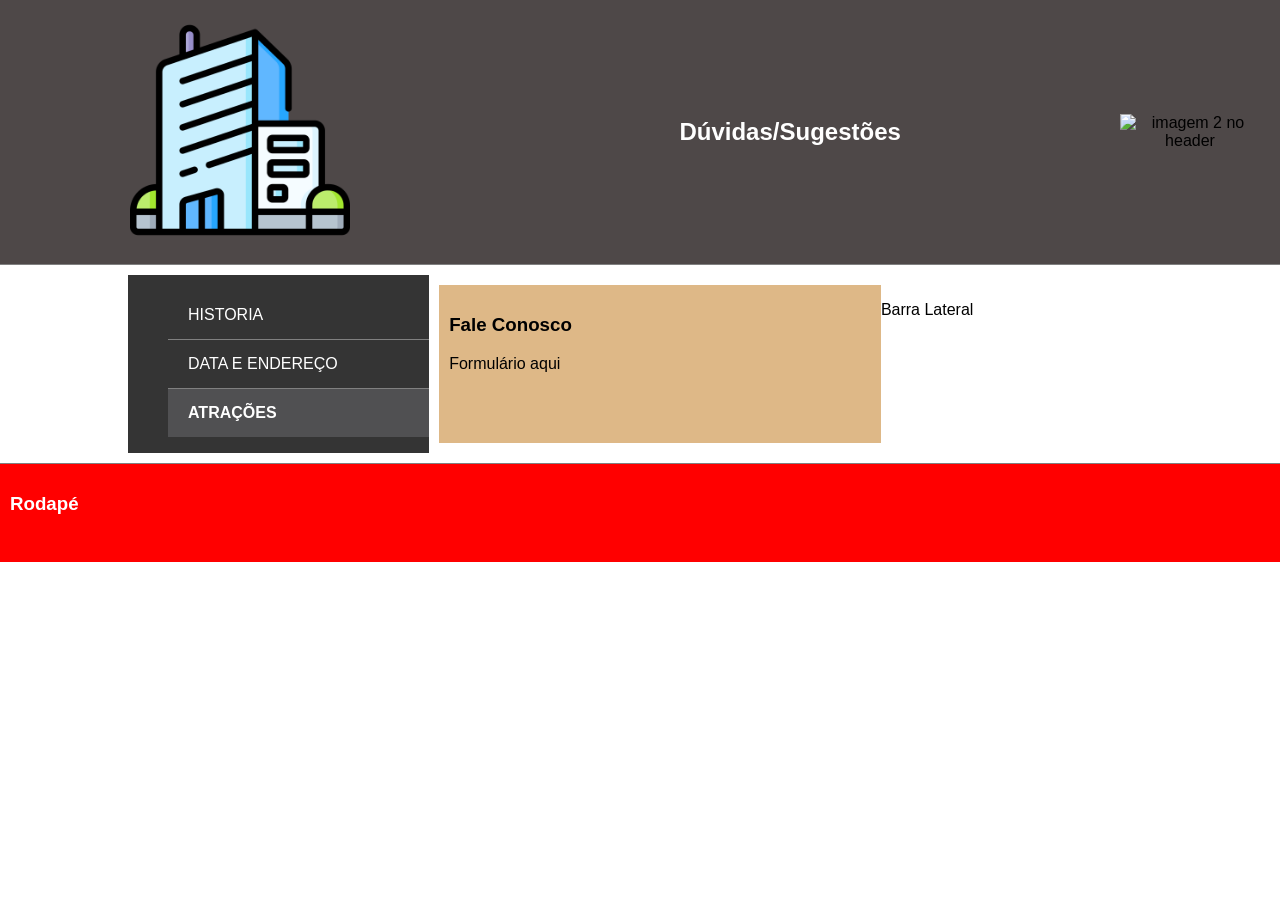
==== atracoes.html @ c1daaccc "fazer" ====
<!DOCTYPE html>
<html lang="pt-br">

<head>
  <!--utf-8 acentuação/caracteres especiais-->
  <meta charset="UTF-8">
  <!--é o 1o para o site se tornar responsivo-->
  <meta name="viewport" content="width=device-width, initial-scale=1.0">
  <title>Revisão de aula</title>
  <link rel="stylesheet" href="css/estilos.css">
  <link rel="shortcut icon" href="img/building.png" type="image/png">
</head>

<body>
  <header>
    <aside>
      <img src="img/office-building.png" alt="imagem 1 no header">
    </aside>
    <section>
      <h1>Dúvidas/Sugestões</h1>
    </section>
    <aside>
      <img src="img/placeholder.png" alt="imagem 2 no header">
    </aside>
  </header>

  <div class="container">

    <div class="conteudo-central">
      <nav class="menu-lateral">
        <ul>
          <li><a href="index.html">HISTORIA</a></li>
          <li><a href="endereco.html">DATA E ENDEREÇO</a></li>
          <li><a href="atracoes.html" class="active">ATRAÇÕES</a></li>
        </ul>
      </nav>
      <main>
        <section>
          <h3>Fale Conosco</h3>
          <p>Formulário aqui</p>
        </section>
        <aside>
          <p>Barra Lateral</p>
        </aside>
      </main>
    </div>
  </div>

  <footer>
    <h3>Rodapé</h3>
    <img src="" alt="">
  </footer>
</body>

</html>
---- css/estilos.css ----
body {
  margin: 0;
  font-family: arial;
}

.container {
  width: 80%;
  margin: auto;
}

header {
  align-items: center;
  background-color: rgb(78, 72, 72);
  text-align: center;
  padding: 20px;
  margin-bottom: 10px;
  border-bottom: 1px solid gray;
  display: flex;
}

header img {
  width: 50%;
}

.conteudo-central {
  display: flex;
}

main {
  width: 70%;
  background-color: rgba(121, 100, 141, 0);
  padding: 10px;
  display: flex;
}

section {
  background-color: burlywood;
  padding: 10px;
  width: 60%;
}

header section {
  background-color: rgba(0, 0, 0, 0);
  color: white;

}

footer {
  background-color: red;
  color: white;
  padding: 10px;
  margin-top: 10px;
  border-top: 1px solid gray;
}

/*MENU LATERAL - INICIO*/
.menu-lateral {
  width: 30%;
  background-color: rgb(52, 52, 52);
}

.menu-lateral ul {
  list-style: none;
}

.menu-lateral a {
  display: block;
  padding: 15px 20px;
  color: rgb(255, 255, 255);
  text-decoration: none;
  transition: all 0.3s ease;
}

.menu-lateral a:hover {
  background-color: rgb(238, 255, 0);
  padding-left: 30px;
  color: black
}

.menu-lateral li {
  border-bottom: 1px solid gray;
}

.menu-lateral li:last-child {
  border-bottom: none;
}

.menu-lateral a.active {
  background-color:rgb(80, 80, 82);
  font-weight: bold;
}

.menu-lateral a.active:hover {
  color:white
}

@keyframes girar {
  from {
    transform: rotate(0deg);
  }
  to {
    transform: rotate(360deg);
  }
}


.girar {
  animation: girar 3.5s ease-in-out infinite;
}
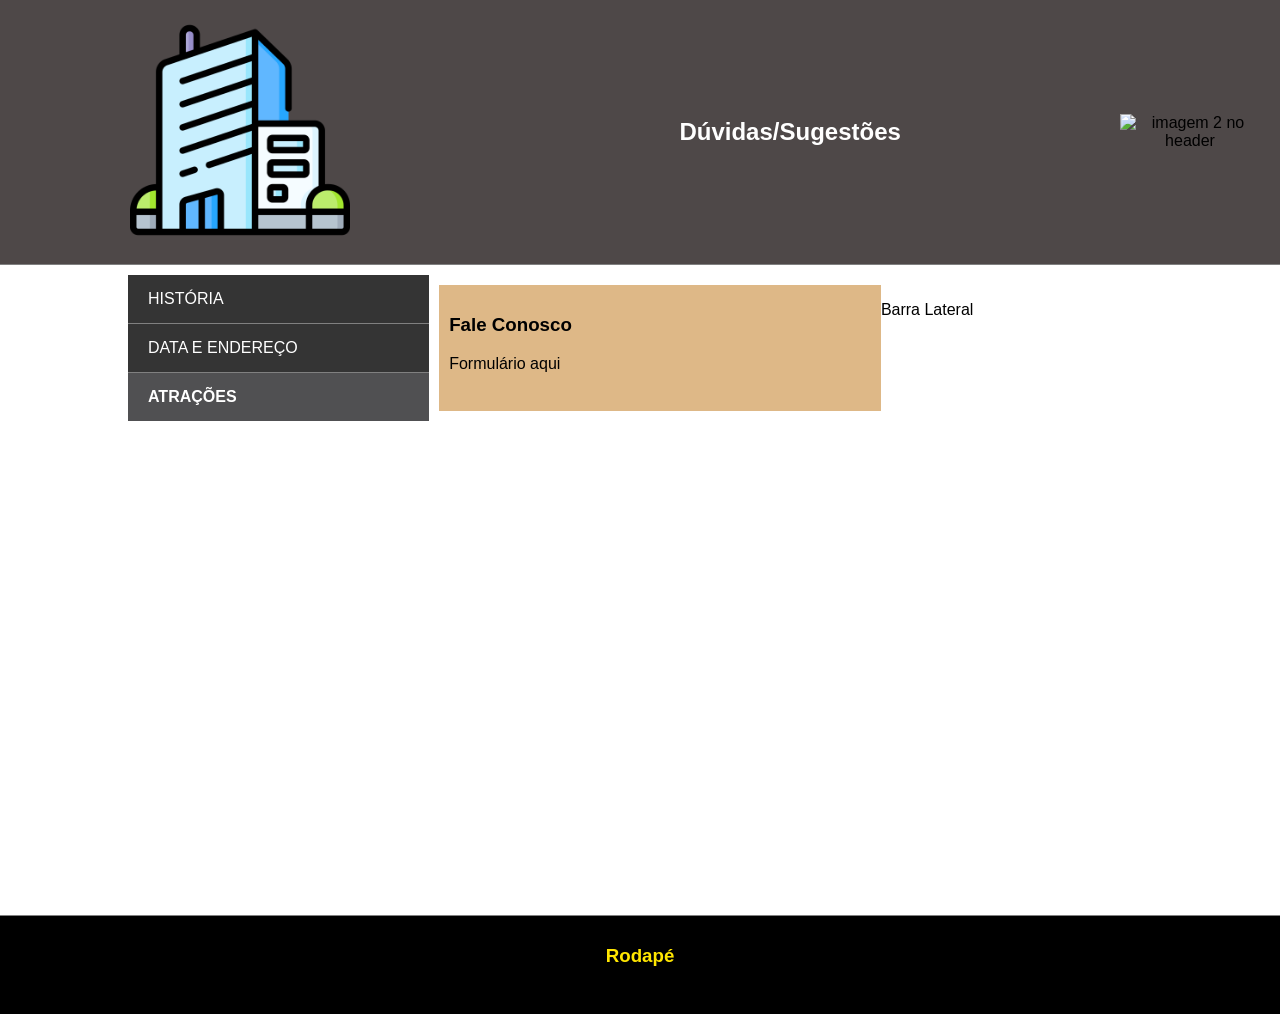
==== commit 87fa4e19: "Mexer no css, html e arrumar portugues" ====
--- a/atracoes.html
+++ b/atracoes.html
@@ -29,7 +29,7 @@
     <div class="conteudo-central">
       <nav class="menu-lateral">
         <ul>
-          <li><a href="index.html">HISTORIA</a></li>
+          <li><a href="index.html">HISTÓRIA</a></li>
           <li><a href="endereco.html">DATA E ENDEREÇO</a></li>
           <li><a href="atracoes.html" class="active">ATRAÇÕES</a></li>
         </ul>
--- a/css/estilos.css
+++ b/css/estilos.css
@@ -6,6 +6,7 @@
 .container {
   width: 80%;
   margin: auto;
+  min-height: 70vh;
 }
 
 header {
@@ -46,21 +47,25 @@
 }
 
 footer {
-  background-color: red;
-  color: white;
+  background-color: rgb(0, 0, 0);
+  color: rgb(255, 230, 0);
   padding: 10px;
   margin-top: 10px;
   border-top: 1px solid gray;
+  text-align: center;
 }
 
 /*MENU LATERAL - INICIO*/
 .menu-lateral {
   width: 30%;
   background-color: rgb(52, 52, 52);
+  height: 0%
 }
 
 .menu-lateral ul {
   list-style: none;
+  margin: 0;
+  padding: 0;
 }
 
 .menu-lateral a {
@@ -73,6 +78,7 @@
 
 .menu-lateral a:hover {
   background-color: rgb(238, 255, 0);
+  font-weight: bold;
   padding-left: 30px;
   color: black
 }
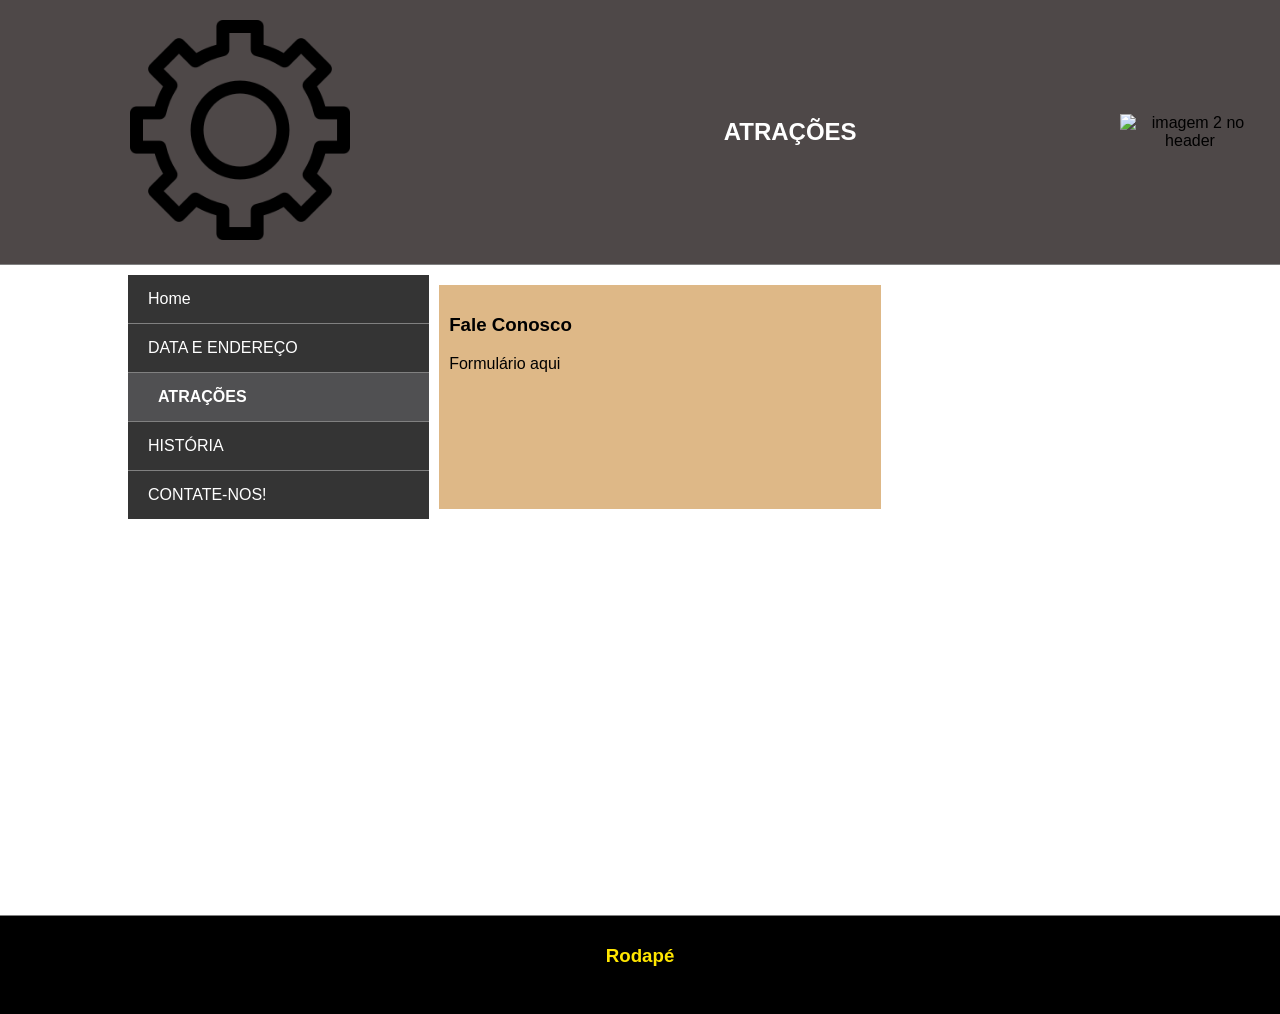
==== commit 348b548a: "reformular parte" ====
--- a/atracoes.html
+++ b/atracoes.html
@@ -6,7 +6,7 @@
   <meta charset="UTF-8">
   <!--é o 1o para o site se tornar responsivo-->
   <meta name="viewport" content="width=device-width, initial-scale=1.0">
-  <title>Revisão de aula</title>
+  <title>FEIRA DE TECNOLOGIA | Atrações</title>
   <link rel="stylesheet" href="css/estilos.css">
   <link rel="shortcut icon" href="img/building.png" type="image/png">
 </head>
@@ -14,10 +14,10 @@
 <body>
   <header>
     <aside>
-      <img src="img/office-building.png" alt="imagem 1 no header">
+      <img src="img/ingrinagin giratoria.png" class="girar" alt="imagem 1 no header">
     </aside>
     <section>
-      <h1>Dúvidas/Sugestões</h1>
+      <h1>ATRAÇÕES</h1>
     </section>
     <aside>
       <img src="img/placeholder.png" alt="imagem 2 no header">
@@ -29,9 +29,11 @@
     <div class="conteudo-central">
       <nav class="menu-lateral">
         <ul>
-          <li><a href="index.html">HISTÓRIA</a></li>
+          <li><a href="index.html">Home</a></li>
           <li><a href="endereco.html">DATA E ENDEREÇO</a></li>
           <li><a href="atracoes.html" class="active">ATRAÇÕES</a></li>
+          <li><a href="historia.html">HISTÓRIA</a></li>
+          <li><a href="contato.html">CONTATE-NOS!</a></li>
         </ul>
       </nav>
       <main>
@@ -39,9 +41,6 @@
           <h3>Fale Conosco</h3>
           <p>Formulário aqui</p>
         </section>
-        <aside>
-          <p>Barra Lateral</p>
-        </aside>
       </main>
     </div>
   </div>
--- a/css/estilos.css
+++ b/css/estilos.css
@@ -77,7 +77,7 @@
 }
 
 .menu-lateral a:hover {
-  background-color: rgb(238, 255, 0);
+  background-color: rgb(255, 251, 0);
   font-weight: bold;
   padding-left: 30px;
   color: black
@@ -93,6 +93,7 @@
 
 .menu-lateral a.active {
   background-color:rgb(80, 80, 82);
+  padding-left: 30px;
   font-weight: bold;
 }
 
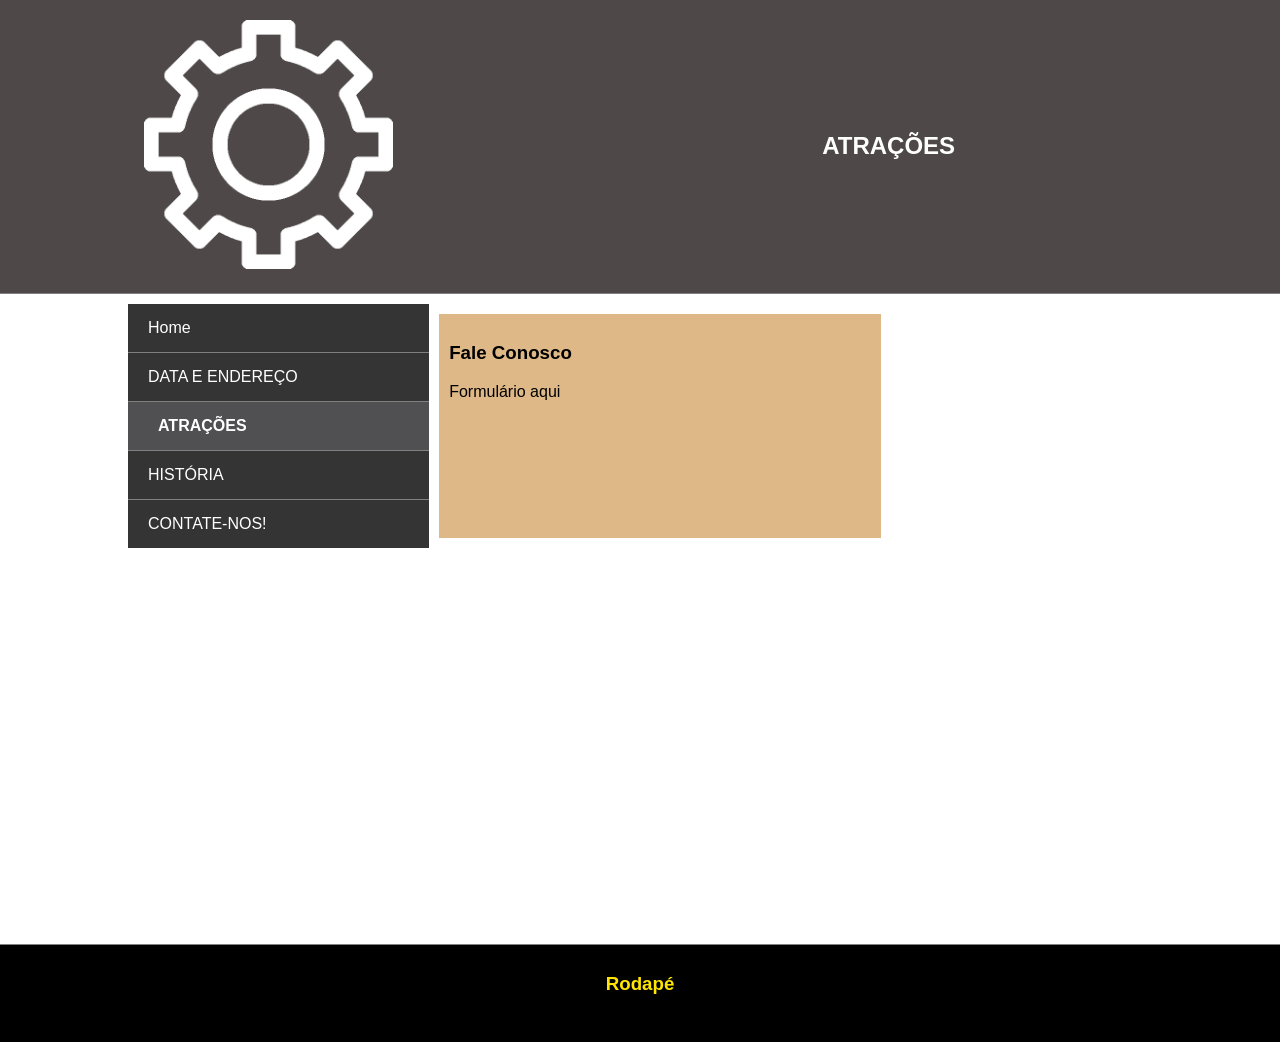
==== commit 45831873: "mudar outras coisas" ====
--- a/atracoes.html
+++ b/atracoes.html
@@ -20,7 +20,7 @@
       <h1>ATRAÇÕES</h1>
     </section>
     <aside>
-      <img src="img/placeholder.png" alt="imagem 2 no header">
+      
     </aside>
   </header>
 
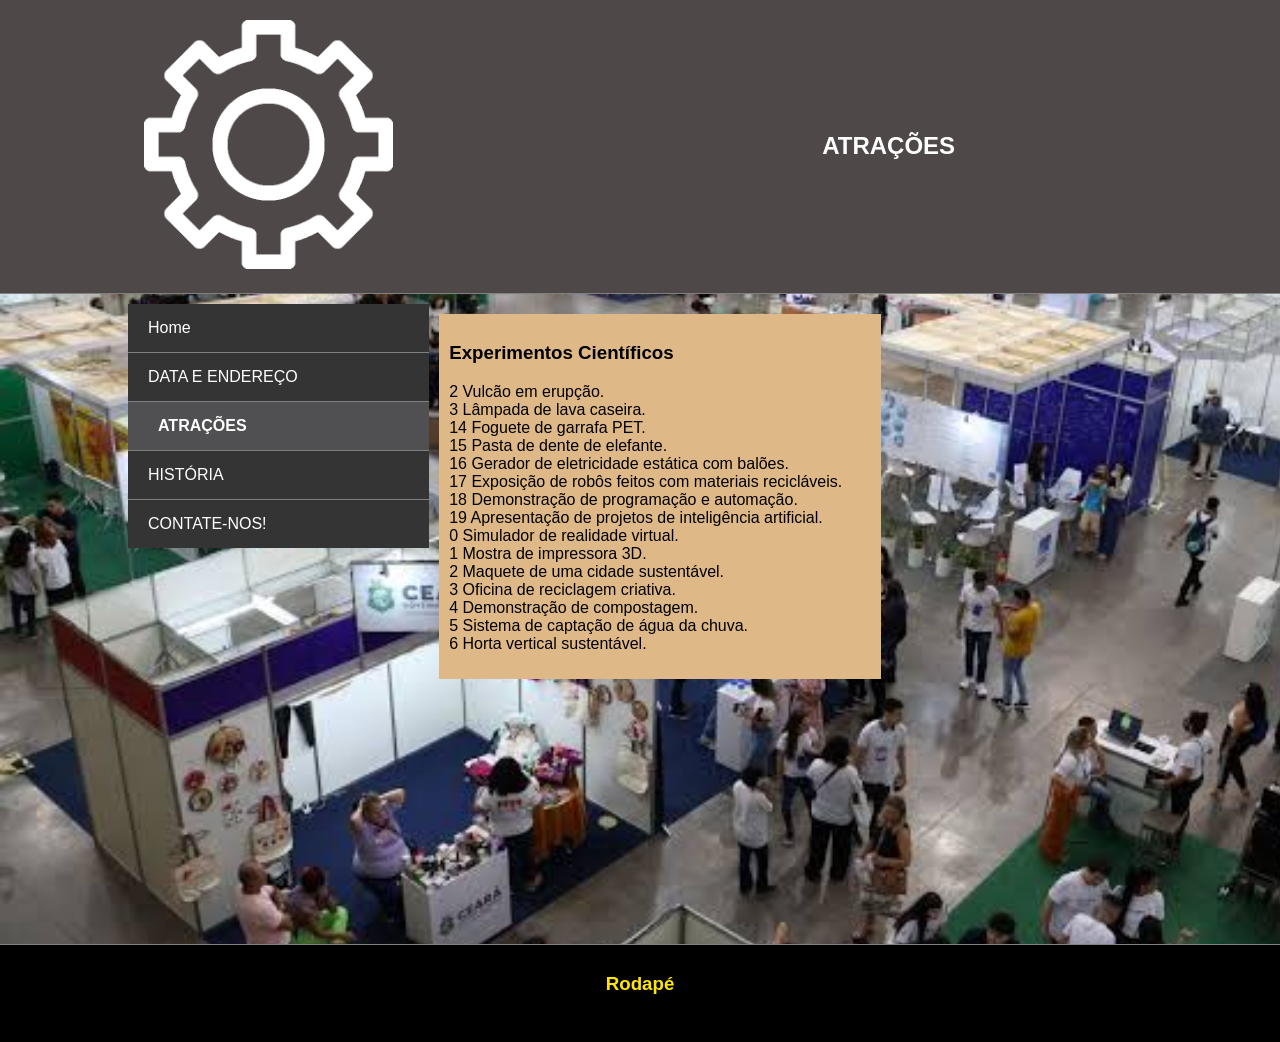
==== commit 01c9962e: "mexer maais" ====
--- a/atracoes.html
+++ b/atracoes.html
@@ -38,8 +38,9 @@
       </nav>
       <main>
         <section>
-          <h3>Fale Conosco</h3>
-          <p>Formulário aqui</p>
+          <h3>Experimentos Científicos</h3>
+          <p>2 Vulcão em erupção. <br> 3 Lâmpada de lava caseira. <br> 14 Foguete de garrafa PET. <br> 15 Pasta de dente de elefante. <br> 16 Gerador de eletricidade estática com balões. <br> 17 Exposição de robôs feitos com materiais recicláveis. <br> 18 Demonstração de programação e automação. <br> 19 Apresentação de projetos de inteligência artificial. <br> 0 Simulador de realidade virtual. <br> 1 Mostra de impressora 3D. <br> 2 Maquete de uma cidade sustentável. <br> 3 Oficina de reciclagem criativa. <br> 4 Demonstração de compostagem. <br> 5 Sistema de captação de água da chuva. <br> 6 Horta vertical sustentável.
+          </p>
         </section>
       </main>
     </div>
--- a/css/estilos.css
+++ b/css/estilos.css
@@ -1,6 +1,8 @@
 body {
   margin: 0;
   font-family: arial;
+  background-image: url('../img/fundo.png');
+  background-size: cover;
 }
 
 .container {
@@ -62,6 +64,10 @@
   height: 0%
 }
 
+.com-linha-no-topo {
+  border-top: 3px solid black;
+}
+
 .menu-lateral ul {
   list-style: none;
   margin: 0;
